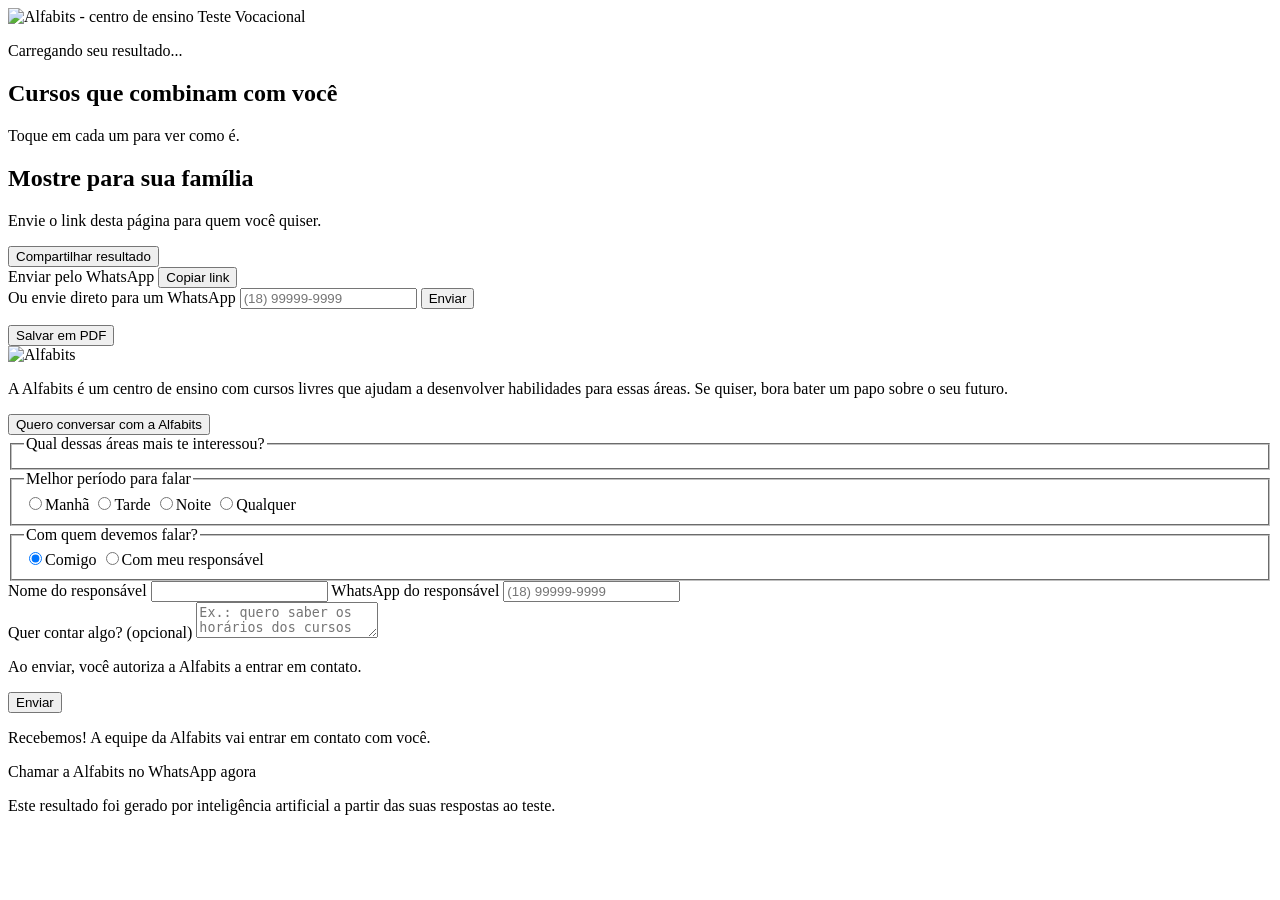
==== app/static/resultado.html @ 1af68b94 "Add adaptive vocational test app with AI results and admin panel - Two-phase RIASEC questionnaire (g" ====
<!doctype html>
<html lang="pt-BR">
<head>
  <meta charset="utf-8">
  <meta name="viewport" content="width=device-width, initial-scale=1, viewport-fit=cover">
  <meta name="robots" content="noindex, nofollow">
  <title>Meu resultado | Teste Vocacional Alfabits</title>
  <meta name="theme-color" content="#36683b">
  <link rel="manifest" href="/manifest.webmanifest">
  <link rel="icon" href="/static/icon-192.png">
  <link rel="preconnect" href="https://fonts.googleapis.com">
  <link rel="preconnect" href="https://fonts.gstatic.com" crossorigin>
  <link rel="stylesheet" href="https://fonts.googleapis.com/css2?family=Archivo:ital,wght@0,500;0,700;0,800;1,800&family=Source+Sans+3:wght@400;600;700&display=swap">
  <link rel="stylesheet" href="/static/style.css?v=5">
  <link rel="stylesheet" href="/static/resultado.css?v=3">
</head>
<body>
<main id="app" class="result">

  <header class="r-top">
    <img class="r-logo" src="/static/logo_alfabits.png" alt="Alfabits - centro de ensino" width="720" height="234">
    <span class="r-top-label">Teste Vocacional</span>
  </header>

  <section class="hero">
    <p class="hello" id="r-hello">Carregando seu resultado...</p>
    <h1 id="r-title"></h1>
    <div class="traits" id="r-traits"></div>
  </section>

  <div class="courses-head">
    <h2>Cursos que combinam com você</h2>
    <p class="muted">Toque em cada um para ver como é.</p>
  </div>
  <nav class="tabs" id="tabs" role="tablist" aria-label="Cursos sugeridos"></nav>
  <div id="panels"></div>

  <section class="share">
    <h2>Mostre para sua família</h2>
    <p class="muted">Envie o link desta página para quem você quiser.</p>
    <button class="btn primary" id="btn-share">Compartilhar resultado</button>
    <div class="share-menu hidden" id="share-menu">
      <a class="btn whatsapp" id="share-wa" target="_blank" rel="noopener">Enviar pelo WhatsApp</a>
      <button class="btn ghost" id="share-copy" type="button">Copiar link</button>
    </div>
    <label class="share-num">Ou envie direto para um WhatsApp
      <span class="row">
        <input id="share-phone" type="tel" inputmode="numeric" maxlength="16" placeholder="(18) 99999-9999" autocomplete="off">
        <button class="btn whatsapp" id="btn-share-num" type="button">Enviar</button>
      </span>
    </label>
    <p class="error" id="share-error" role="alert"></p>
    <button class="btn ghost" id="btn-pdf">Salvar em PDF</button>
  </section>

  <section class="cta" id="cta">
    <img class="cta-logo" src="/static/logo_alfabits.png" alt="Alfabits" width="720" height="234">
    <p>A Alfabits é um centro de ensino com cursos livres que ajudam a desenvolver habilidades para essas áreas.
      Se quiser, bora bater um papo sobre o seu futuro.</p>
    <button class="btn ghost" id="btn-talk">Quero conversar com a Alfabits</button>

    <form id="talk-form" class="hidden" novalidate>
      <fieldset>
        <legend>Qual dessas áreas mais te interessou?</legend>
        <div class="chips" id="talk-cursos"></div>
      </fieldset>
      <fieldset>
        <legend>Melhor período para falar</legend>
        <div class="chips">
          <label class="chip"><input type="radio" name="periodo" value="manha"><span>Manhã</span></label>
          <label class="chip"><input type="radio" name="periodo" value="tarde"><span>Tarde</span></label>
          <label class="chip"><input type="radio" name="periodo" value="noite"><span>Noite</span></label>
          <label class="chip"><input type="radio" name="periodo" value="qualquer"><span>Qualquer</span></label>
        </div>
      </fieldset>
      <fieldset>
        <legend>Com quem devemos falar?</legend>
        <div class="chips">
          <label class="chip"><input type="radio" name="quem" value="aluno" checked><span>Comigo</span></label>
          <label class="chip"><input type="radio" name="quem" value="responsavel"><span>Com meu responsável</span></label>
        </div>
      </fieldset>
      <div id="resp-fields" class="hidden">
        <label>Nome do responsável
          <input name="responsavel_nome" maxlength="80" autocomplete="off">
        </label>
        <label>WhatsApp do responsável
          <input name="responsavel_telefone" type="tel" inputmode="numeric" maxlength="16" placeholder="(18) 99999-9999" autocomplete="off">
        </label>
      </div>
      <label>Quer contar algo? <span class="opt">(opcional)</span>
        <textarea name="mensagem" maxlength="300" placeholder="Ex.: quero saber os horários dos cursos"></textarea>
      </label>
      <p class="small note">Ao enviar, você autoriza a Alfabits a entrar em contato.</p>
      <p class="error" id="talk-error" role="alert"></p>
      <button class="btn primary" type="submit" id="btn-talk-send">Enviar</button>
    </form>

    <div id="talk-ok" class="hidden">
      <p class="ok-msg">Recebemos! A equipe da Alfabits vai entrar em contato com você.</p>
      <a class="btn whatsapp hidden" id="talk-wa" target="_blank" rel="noopener">Chamar a Alfabits no WhatsApp agora</a>
    </div>
  </section>

  <footer class="r-foot">
    <p>Este resultado foi gerado por inteligência artificial a partir das suas respostas ao teste.</p>
  </footer>
</main>
<script src="/static/resultado.js?v=3"></script>
</body>
</html>
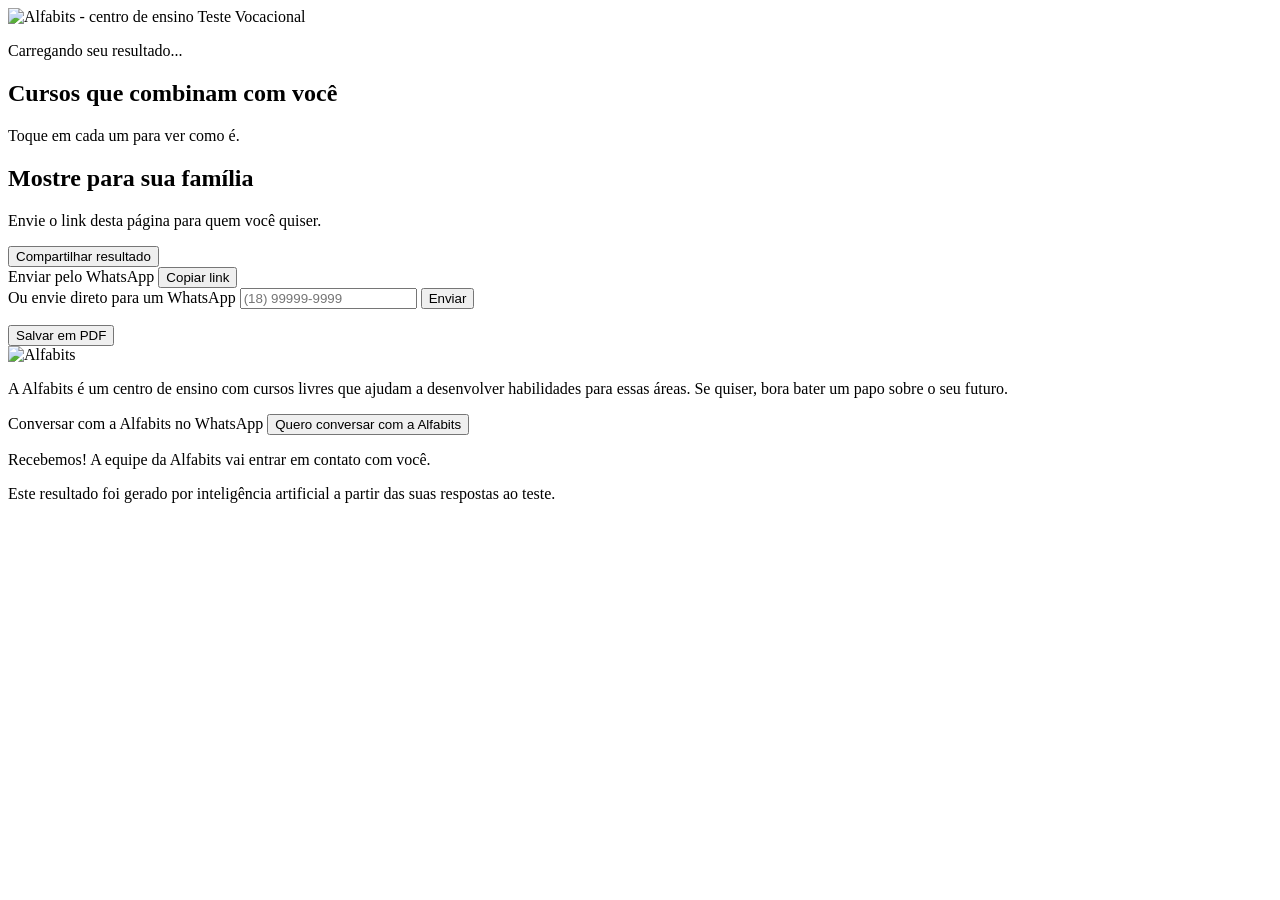
==== commit a4c3e159: "Replace contact form with one-tap WhatsApp link to Alfabits - Contact button opens the Alfabits What" ====
--- a/app/static/resultado.html
+++ b/app/static/resultado.html
@@ -12,7 +12,7 @@
   <link rel="preconnect" href="https://fonts.gstatic.com" crossorigin>
   <link rel="stylesheet" href="https://fonts.googleapis.com/css2?family=Archivo:ital,wght@0,500;0,700;0,800;1,800&family=Source+Sans+3:wght@400;600;700&display=swap">
   <link rel="stylesheet" href="/static/style.css?v=5">
-  <link rel="stylesheet" href="/static/resultado.css?v=3">
+  <link rel="stylesheet" href="/static/resultado.css?v=4">
 </head>
 <body>
 <main id="app" class="result">
@@ -57,55 +57,15 @@
     <img class="cta-logo" src="/static/logo_alfabits.png" alt="Alfabits" width="720" height="234">
     <p>A Alfabits é um centro de ensino com cursos livres que ajudam a desenvolver habilidades para essas áreas.
       Se quiser, bora bater um papo sobre o seu futuro.</p>
-    <button class="btn ghost" id="btn-talk">Quero conversar com a Alfabits</button>
-
-    <form id="talk-form" class="hidden" novalidate>
-      <fieldset>
-        <legend>Qual dessas áreas mais te interessou?</legend>
-        <div class="chips" id="talk-cursos"></div>
-      </fieldset>
-      <fieldset>
-        <legend>Melhor período para falar</legend>
-        <div class="chips">
-          <label class="chip"><input type="radio" name="periodo" value="manha"><span>Manhã</span></label>
-          <label class="chip"><input type="radio" name="periodo" value="tarde"><span>Tarde</span></label>
-          <label class="chip"><input type="radio" name="periodo" value="noite"><span>Noite</span></label>
-          <label class="chip"><input type="radio" name="periodo" value="qualquer"><span>Qualquer</span></label>
-        </div>
-      </fieldset>
-      <fieldset>
-        <legend>Com quem devemos falar?</legend>
-        <div class="chips">
-          <label class="chip"><input type="radio" name="quem" value="aluno" checked><span>Comigo</span></label>
-          <label class="chip"><input type="radio" name="quem" value="responsavel"><span>Com meu responsável</span></label>
-        </div>
-      </fieldset>
-      <div id="resp-fields" class="hidden">
-        <label>Nome do responsável
-          <input name="responsavel_nome" maxlength="80" autocomplete="off">
-        </label>
-        <label>WhatsApp do responsável
-          <input name="responsavel_telefone" type="tel" inputmode="numeric" maxlength="16" placeholder="(18) 99999-9999" autocomplete="off">
-        </label>
-      </div>
-      <label>Quer contar algo? <span class="opt">(opcional)</span>
-        <textarea name="mensagem" maxlength="300" placeholder="Ex.: quero saber os horários dos cursos"></textarea>
-      </label>
-      <p class="small note">Ao enviar, você autoriza a Alfabits a entrar em contato.</p>
-      <p class="error" id="talk-error" role="alert"></p>
-      <button class="btn primary" type="submit" id="btn-talk-send">Enviar</button>
-    </form>
-
-    <div id="talk-ok" class="hidden">
-      <p class="ok-msg">Recebemos! A equipe da Alfabits vai entrar em contato com você.</p>
-      <a class="btn whatsapp hidden" id="talk-wa" target="_blank" rel="noopener">Chamar a Alfabits no WhatsApp agora</a>
-    </div>
+    <a class="btn ghost hidden" id="btn-talk" target="_blank" rel="noopener">Conversar com a Alfabits no WhatsApp</a>
+    <button class="btn ghost hidden" id="btn-talk-nowa" type="button">Quero conversar com a Alfabits</button>
+    <p class="ok-msg hidden" id="talk-ok">Recebemos! A equipe da Alfabits vai entrar em contato com você.</p>
   </section>
 
   <footer class="r-foot">
     <p>Este resultado foi gerado por inteligência artificial a partir das suas respostas ao teste.</p>
   </footer>
 </main>
-<script src="/static/resultado.js?v=3"></script>
+<script src="/static/resultado.js?v=4"></script>
 </body>
 </html>
